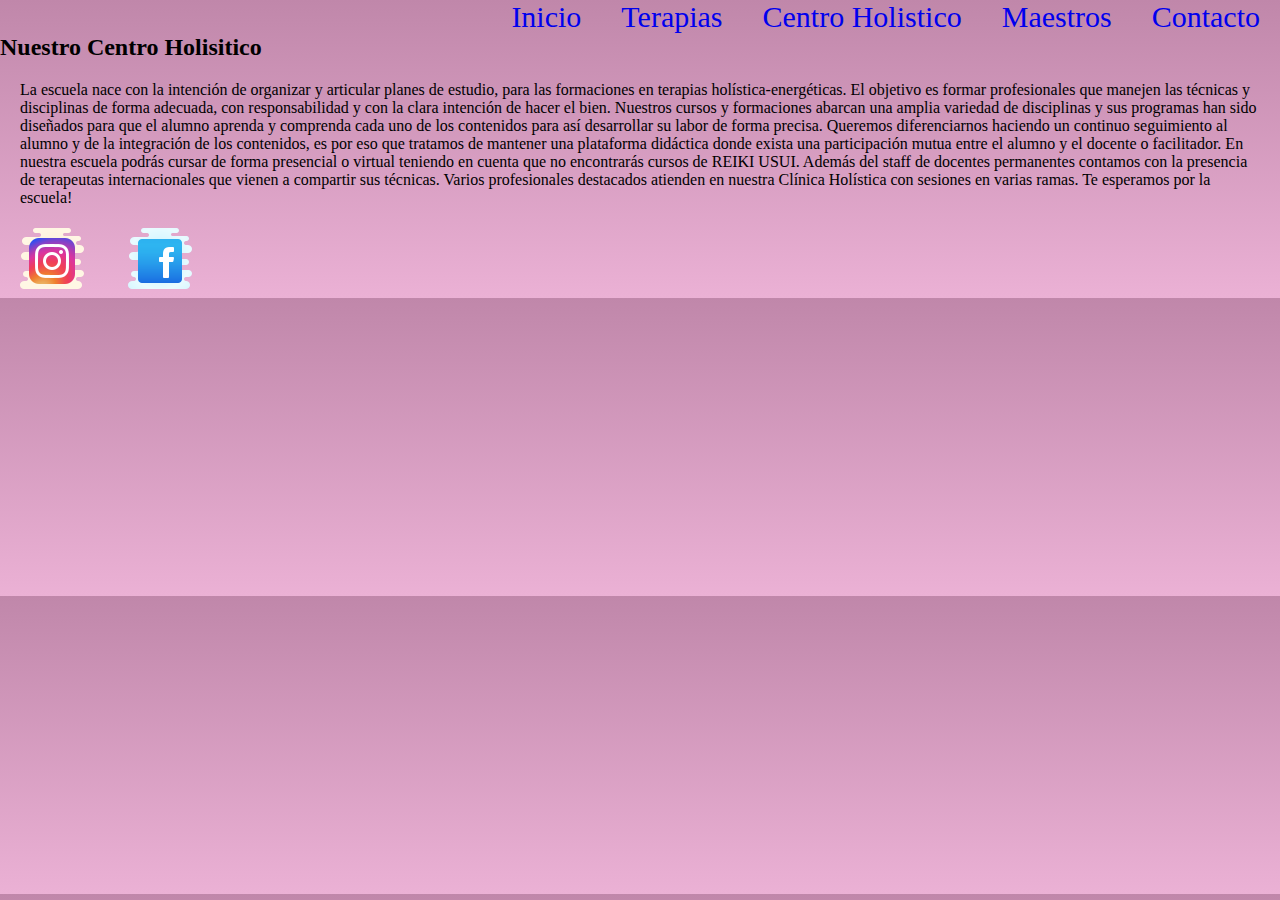
==== secciones/centroholistico.html @ dc050882 "first commit" ====
<!DOCTYPE html>
<html lang="es">

<head>
    <meta charset="UTF-8">
    <meta http-equiv="X-UA-Compatible" content="IE=edge">
    <meta name="viewport" content="width=device-width, initial-scale=1.0">
    <link rel="stylesheet" href="../estilos/estilos.css">
    <link rel="icon" type="image/x-icon" href="../img/favicon.ico">
    <title>Colibri Dorado</title>
</head>

<body>

    <header>
        <nav>
            <ul>
                <li>
                    <a href="../index.html">Inicio</a>
                </li>
                <li>
                    <a href="terapias.html">Terapias</a>
                </li>
                <li>
                    <a href="centroholistico.html">Centro Holistico</a>
                </li>
                <li>
                    <a href="maestros.html">Maestros</a>
                </li>
                <li>
                    <a href="contacto.html">Contacto</a>
                </li>

            </ul>
        </nav>
    </header>

    <main>
        <h2>Nuestro Centro Holisitico</h2>

        <p>La escuela nace con la intención de organizar y articular planes de estudio, para las formaciones en terapias
            holística-energéticas.

            El objetivo es formar profesionales que manejen las técnicas y disciplinas de forma adecuada, con
            responsabilidad y con la clara intención de hacer el bien.

            Nuestros cursos y formaciones abarcan una amplia variedad de disciplinas y sus programas han sido diseñados
            para que el alumno aprenda y comprenda cada uno de los contenidos para así desarrollar su labor de forma
            precisa.

            Queremos diferenciarnos haciendo un continuo seguimiento al alumno y de la integración de los contenidos, es
            por eso que tratamos de mantener una plataforma didáctica donde exista una participación mutua entre el
            alumno y el docente o facilitador.

            En nuestra escuela podrás cursar de forma presencial o virtual teniendo en cuenta que no encontrarás cursos
            de REIKI USUI.

            Además del staff de docentes permanentes contamos con la presencia de terapeutas internacionales que vienen
            a compartir sus técnicas.

            Varios profesionales destacados atienden en nuestra Clínica Holística con sesiones en varias ramas.

            Te esperamos por la escuela!</p>

    </main>

    <footer class="footer">
        <span>
            <a href="https://www.instagram.com/colibri.caminohaciatuinterior/" target="_blank"> <img
                    src="../img/instagramIcon.png" alt=""></a>

            <a href="https://www.facebook.com/Colibr%C3%AD-Dorado-Centro-Hol%C3%ADstico-102824952123942/"
                target="_blank"> <img src="../img/iconFacebook.png" alt=""></a>
        </span>
    </footer>

</body>

</html>
---- estilos/estilos.css ----
* {
    margin: 0;
    padding: 0;
}

body {
    background-image: linear-gradient(to bottom, rgb(192, 135, 170), rgb(235, 177, 213));
    color: black;
}

p{
        animation-duration: 1.5s;
        animation-name: aparecer;
        animation-iteration-count: 1;
       }
       @keyframes aparecer {
        0% {
        opacity: 0;
        }
        100% {
        opacity: 1;
        }
       
}

.imagenHover{
    transform: perspective(500px);
    transition-property: all;
}

.contenedor {
    width: 100%;

    margin: 0 auto;
    display: grid;
    gap: 20px;

    grid-template-areas: "header header header"
        "contenido contenido sidebar"
        "contenido contenido sidebar"
        "footer footer footer";

    grid-template-columns: 1fr 1fr 1fr;
    grid-template-rows: repeat(4, auto);
}

    

.contenedor .header {
    grid-area: header;
    background-color: rgb(200, 159, 163);

    display: flex;
    flex-direction: row;
    justify-content: space-between;
    width: 100%;
    padding: 20px 0;


}



.contenedor .contenido {
    grid-area: contenido;
    background-color: rgb(200, 159, 163);
    margin: 0 auto;
    width: 100%;
    padding: 20px 0;

}

.contenido>h1,
p {
    padding: 20px;
}

.contenedor .sidebar {
    grid-area: sidebar;
    background-color: rgb(219, 179, 177);
    width: 100%;
    padding: 20px 0;

}



.sidebar>h3 {
    padding: 20px;
    transform: scale(2,1);

}

.contenedor .footer {

    grid-area: footer;
    background-color: rgb(108, 83, 78);
    justify-self: right;
    text-align: right;

    padding: 20px 0;
    width: 100%;


}

.logo {
    padding-left: 20px;
}

nav {
    align-content: center;
}

ul {
    list-style: none;
}

nav ul {
    display: flex;
    flex-direction: row;
    justify-content: end;

}

a {
    text-decoration: none;
    font-size: 30px;
    padding: 0 20px;

}

h3 {
    font-size: 2rem;

}

.gridMaestros {
    display: grid;
    grid-template-columns: 3fr 3fr 3fr;
    grid-template-rows: 310px 310px;
    grid-column-gap: 100px;
    grid-row-gap: 100px;
    justify-content: center;
    padding-bottom: 150px;

}

.fotosMaestros {
    width: 250px;
    height: 250px;

}

@media screen and (max-width: 768px) {


    body {
        background-color: rgb(200, 159, 163);
    }


    .contenedor {
        width: 100%;
        display: grid;
        grid-gap: 20px;

        grid-template-areas: "header"
            "contenido"
            "sidebar"
            "footer";

        grid-template-columns: auto;
        grid-template-rows: auto;
    }


    .contenedor>div,
    .contenedor .header,
    .contenedor .contenido,
    .contenedor .sidebar,
    .contenedor .footer {
        background-color: rgb(195, 176, 172);


    }

    .contenedor .header {
        grid-area: header;

        background-color: rgb(200, 159, 163);
        justify-self: center;


        display: flex;
        flex-direction: column;
        align-content: center;
        justify-content: space-between;

    }


    nav ul {
        display: flex;
        flex-direction: column;

    }

    li {
        padding: 0 15px;
    }

    .contenedor .contenido {
        grid-area: contenido;



    }

    .contenedor .sidebar {
        grid-area: sidebar;
        background-color: rgb(195, 176, 172);

    }

    .contenedor .footer {

        grid-area: footer;
        background-color: rgb(108, 83, 78);
        justify-self: center;
        text-align: center;


    }

    @media screen and (max-width: 320px) {
        .body {
            background-color: brown;
        }

    }

    .contenedor {
        width: 100%;


        display: grid;
        grid-gap: 1rem;

        grid-template-areas: "header"
            "contenido"
            "sidebar"
            "footer";

        grid-template-columns: 1fr;
        grid-template-rows: 1fr;
    }

    .contenedor .footer {

        grid-area: footer;
        background-color: rgb(108, 83, 78);
        justify-self: center;
        text-align: center;
    }

    .contenido>h1 {
        color: rgb(30, 2, 56);

    }

    .contenido>p {
        font-size: 2rem;
    }


 .body{
     background-image: linear-gradient(to bottom, rgb(196, 107, 174), rgb(235, 123, 192));
 }







}
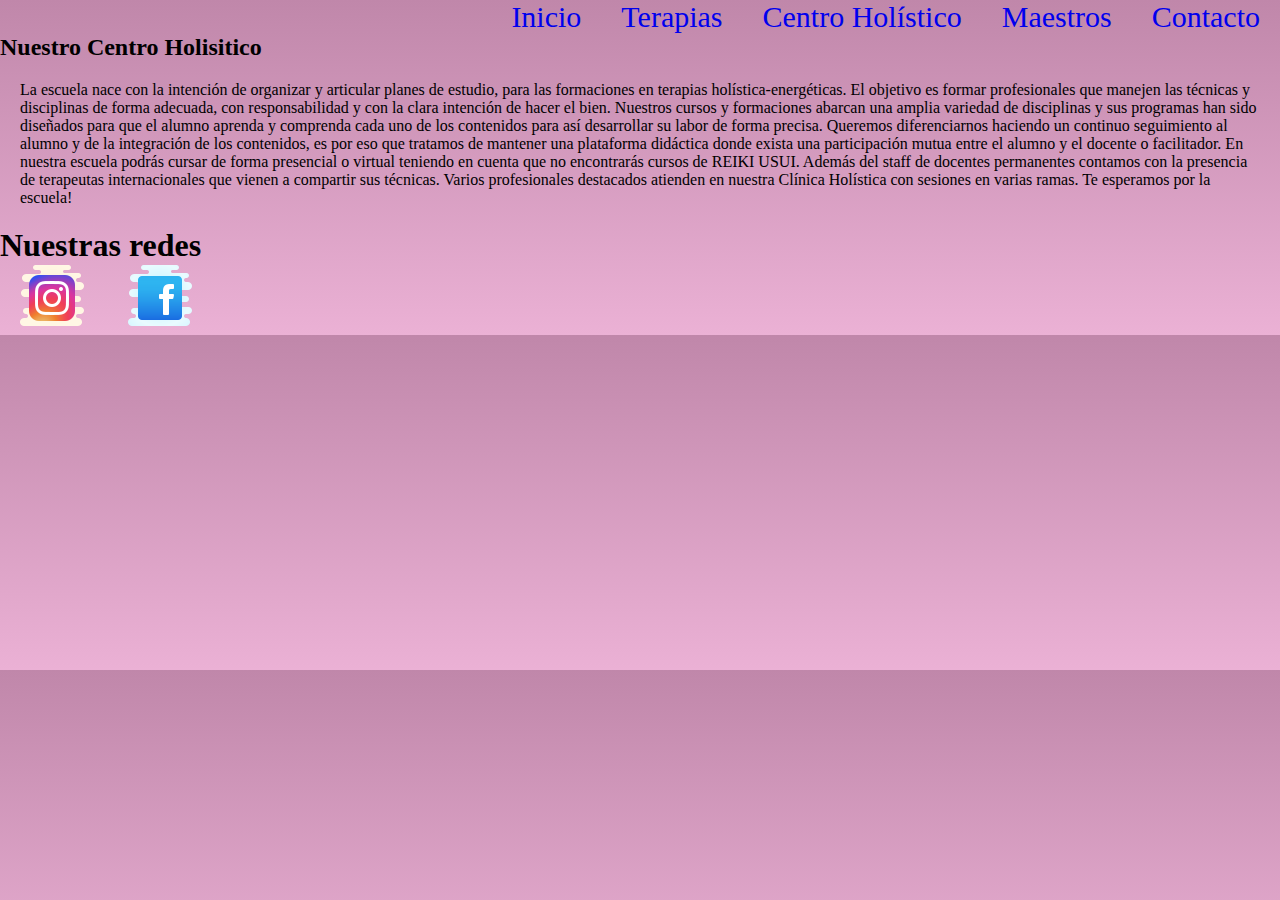
==== commit bd8166ad: "Practica con bootstrap" ====
--- a/secciones/centroholistico.html
+++ b/secciones/centroholistico.html
@@ -5,6 +5,7 @@
     <meta charset="UTF-8">
     <meta http-equiv="X-UA-Compatible" content="IE=edge">
     <meta name="viewport" content="width=device-width, initial-scale=1.0">
+    <link href="https://cdn.jsdelivr.net/npm/bootstrap@5.1.3/dist/css/bootstrap.min.css" rel="stylesheet" integrity="sha384-1BmE4kWBq78iYhFldvKuhfTAU6auU8tT94WrHftjDbrCEXSU1oBoqyl2QvZ6jIW3" crossorigin="anonymous">
     <link rel="stylesheet" href="../estilos/estilos.css">
     <link rel="icon" type="image/x-icon" href="../img/favicon.ico">
     <title>Colibri Dorado</title>
@@ -12,30 +13,29 @@
 
 <body>
 
-    <header>
-        <nav>
-            <ul>
-                <li>
-                    <a href="../index.html">Inicio</a>
+    <header class=".container-fluid">
+        <nav class="navBurger">
+            <ul class="nav">
+                <li class="navBar">
+                    <a class="nav-link active" href="../index.html">Inicio</a>
+                  </li>
+                <li class="navBar">
+                  <a class="nav-link active" href="./terapias.html">Terapias</a>
                 </li>
-                <li>
-                    <a href="terapias.html">Terapias</a>
+                <li class="navBar">
+                  <a class="nav-link" href="./centroholistico.html">Centro Holístico</a>
                 </li>
-                <li>
-                    <a href="centroholistico.html">Centro Holistico</a>
+                <li class="navBar">
+                  <a class="nav-link" href="./maestros.html">Maestros</a>
                 </li>
-                <li>
-                    <a href="maestros.html">Maestros</a>
-                </li>
-                <li>
-                    <a href="contacto.html">Contacto</a>
-                </li>
-
-            </ul>
+                <li class="navBar">
+                    <a class="nav-link" href="./contacto.html">Contacto</a>
+                  </li>
+              </ul>
         </nav>
     </header>
 
-    <main>
+    <main class=".container-fluid">
         <h2>Nuestro Centro Holisitico</h2>
 
         <p>La escuela nace con la intención de organizar y articular planes de estudio, para las formaciones en terapias
@@ -64,15 +64,23 @@
 
     </main>
 
-    <footer class="footer">
-        <span>
-            <a href="https://www.instagram.com/colibri.caminohaciatuinterior/" target="_blank"> <img
-                    src="../img/instagramIcon.png" alt=""></a>
+    <footer class="footer" class=".container-fluid">
+        <div style="background:transparent" class="jumbotron jumbotron-fluid" class>
+            <div class="container">
+              <h1 class="display-4">Nuestras redes</h1>
+              <span>
+                <a href="https://www.instagram.com/colibri.caminohaciatuinterior/" target="_blank"> <img
+                        src="../img/instagramIcon.png" alt="" class="imagenHover"></a>
 
-            <a href="https://www.facebook.com/Colibr%C3%AD-Dorado-Centro-Hol%C3%ADstico-102824952123942/"
-                target="_blank"> <img src="../img/iconFacebook.png" alt=""></a>
-        </span>
+                <a href="https://www.facebook.com/Colibr%C3%AD-Dorado-Centro-Hol%C3%ADstico-102824952123942/"
+                    target="_blank"> <img src="../img/iconFacebook.png" alt=""></a>
+            </span>
+            </div>
+          </div>
+
     </footer>
+    <script src="https://cdn.jsdelivr.net/npm/jquery@3.5.1/dist/jquery.slim.min.js" integrity="sha384-DfXdz2htPH0lsSSs5nCTpuj/zy4C+OGpamoFVy38MVBnE+IbbVYUew+OrCXaRkfj" crossorigin="anonymous"></script>
+    <script src="https://cdn.jsdelivr.net/npm/bootstrap@4.6.1/dist/js/bootstrap.bundle.min.js" integrity="sha384-fQybjgWLrvvRgtW6bFlB7jaZrFsaBXjsOMm/tB9LTS58ONXgqbR9W8oWht/amnpF" crossorigin="anonymous"></script>
 
 </body>
 
--- a/estilos/estilos.css
+++ b/estilos/estilos.css
@@ -9,7 +9,7 @@
 }
 
 p{
-        animation-duration: 1.5s;
+        animation-duration: 2s;
         animation-name: aparecer;
         animation-iteration-count: 1;
        }
@@ -23,10 +23,7 @@
        
 }
 
-.imagenHover{
-    transform: perspective(500px);
-    transition-property: all;
-}
+
 
 .contenedor {
     width: 100%;
@@ -152,6 +149,10 @@
 
 }
 
+.contenido:hover .fotosMaestros{filter: grayscale(80%);}
+
+
+
 @media screen and (max-width: 768px) {
 
 
